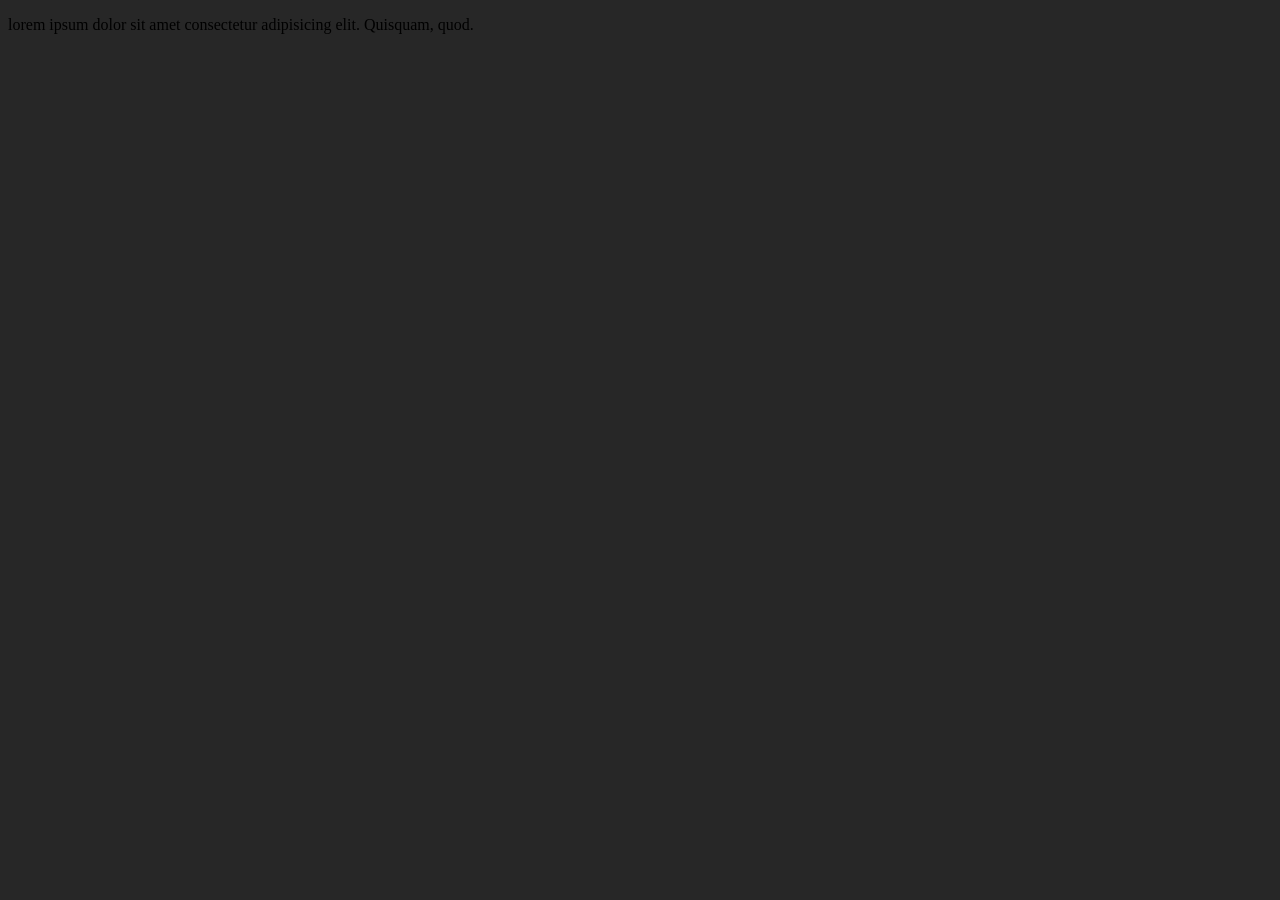
==== index.html @ 2a45dd6f "Add main content and font weight map" ====
<!DOCTYPE html>
<html lang="en">
<head>
    <meta charset="UTF-8">
    <meta http-equiv="X-UA-Compatible" content="IE=edge">
    <meta name="viewport" content="width=device-width, initial-scale=1.0">
    <link rel="stylesheet" href="main.css">
    <title>Sass Tutorial</title>
</head>
<body>
    <div class="main">
        <p>lorem ipsum dolor sit amet consectetur adipisicing elit. Quisquam, quod.</p>
    </div>
</body>
</html>
---- main.css ----
body {
   --primary-color: #272727;
 background: var(--primary-color);
}/*# sourceMappingURL=main.css.map */
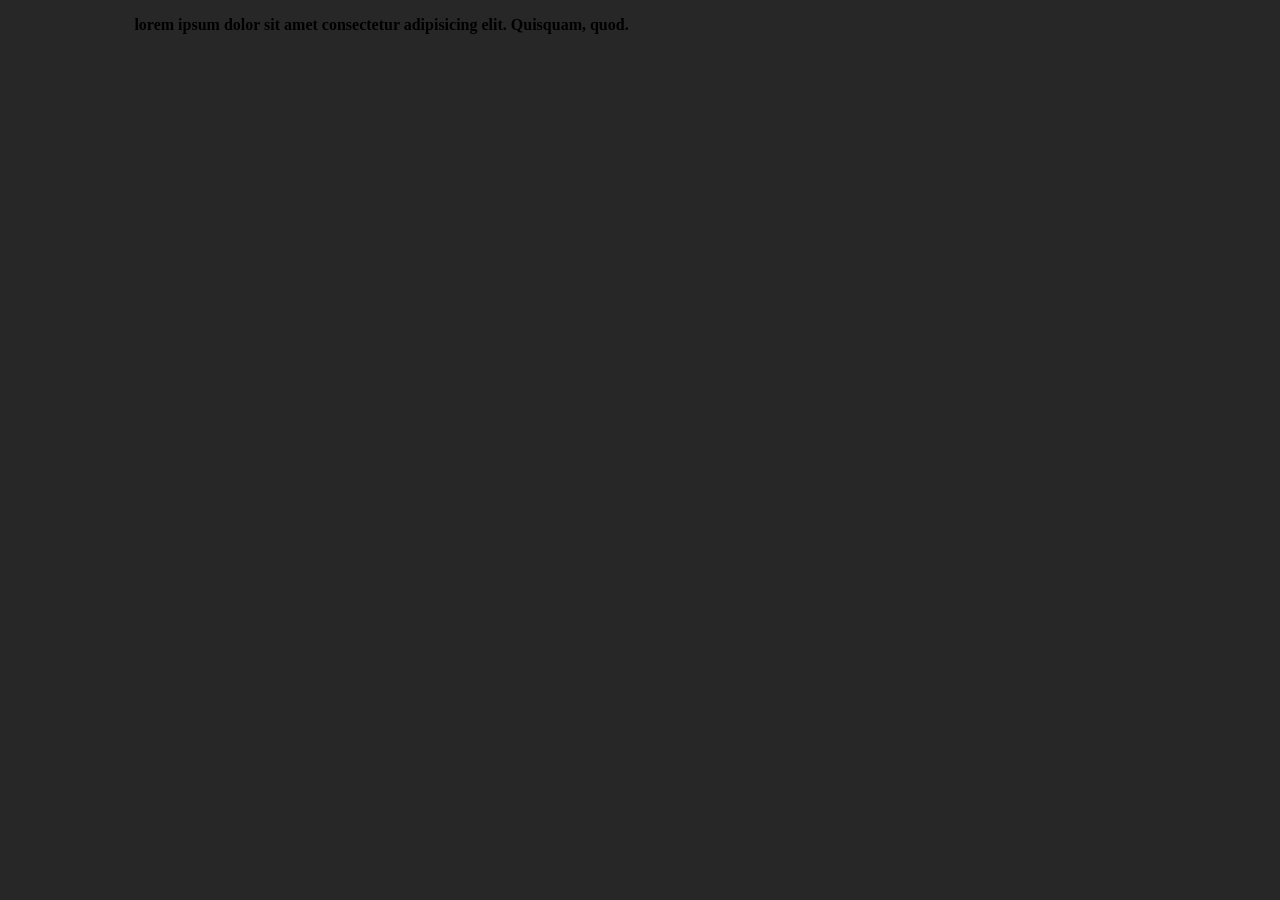
==== commit d3e9c629: "Add dedicated class for main paragraph styles" ====
--- a/index.html
+++ b/index.html
@@ -9,7 +9,7 @@
 </head>
 <body>
     <div class="main">
-        <p>lorem ipsum dolor sit amet consectetur adipisicing elit. Quisquam, quod.</p>
+        <p class="main__paragraph">lorem ipsum dolor sit amet consectetur adipisicing elit. Quisquam, quod.</p>
     </div>
 </body>
 </html>
--- a/main.css
+++ b/main.css
@@ -1,4 +1,11 @@
 body {
-   --primary-color: #272727;
- background: var(--primary-color);
+  background: #272727;
+}
+
+.main {
+  width: 80%;
+  margin: 0 auto;
+}
+.main .main__paragraph {
+  font-weight: 700;
 }/*# sourceMappingURL=main.css.map */
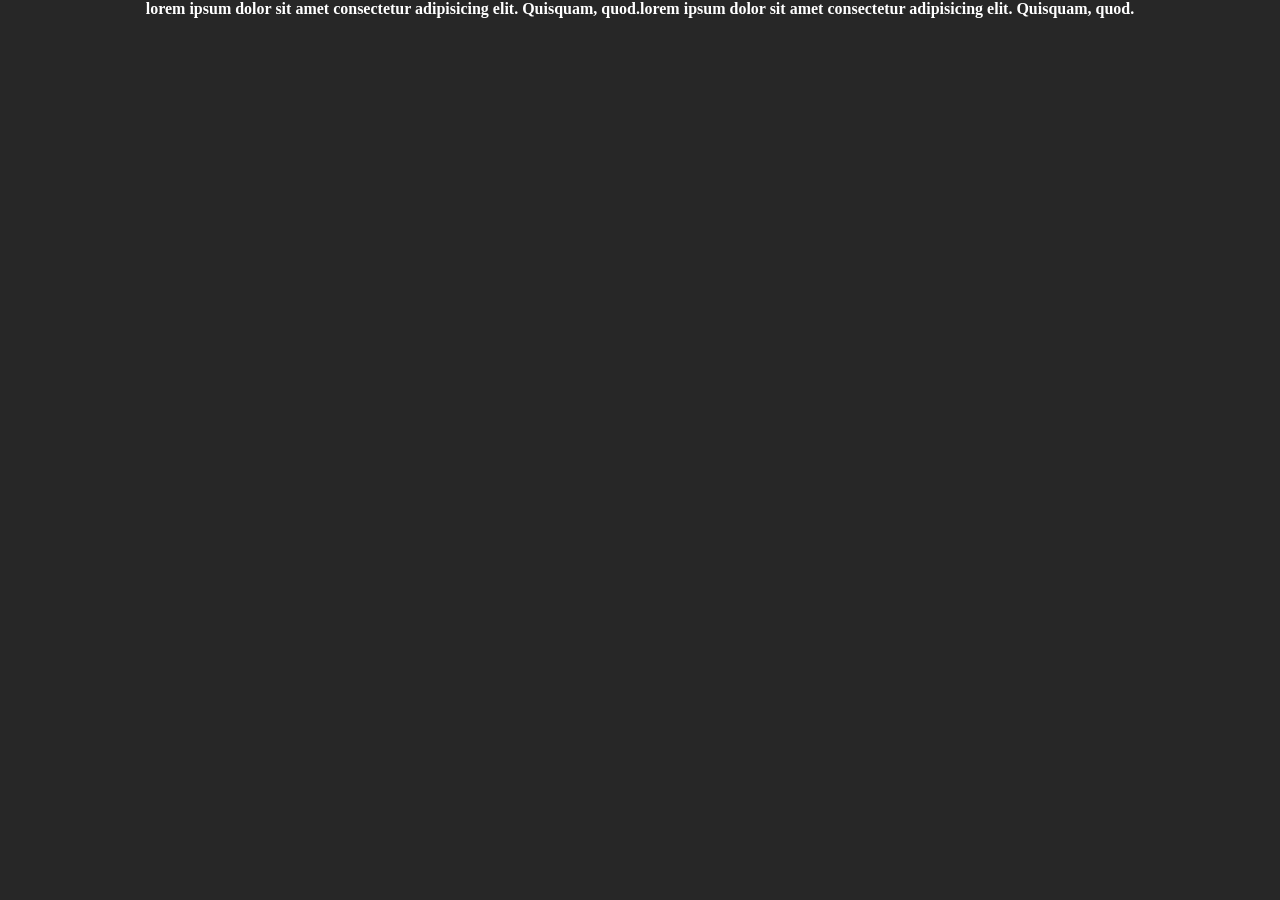
==== commit 18d0e79f: "Add flexCenter mixin with a direction argument" ====
--- a/index.html
+++ b/index.html
@@ -10,6 +10,7 @@
 <body>
     <div class="main">
         <p class="main__paragraph">lorem ipsum dolor sit amet consectetur adipisicing elit. Quisquam, quod.</p>
+        <p class="main__paragraph">lorem ipsum dolor sit amet consectetur adipisicing elit. Quisquam, quod.</p>
     </div>
 </body>
-</html>+</html>
--- a/main.css
+++ b/main.css
@@ -1,11 +1,25 @@
+* {
+  box-sizing: border-box;
+  margin: 0;
+  padding: 0;
+}
+
 body {
   background: #272727;
+  color: #ffffff;
 }
 
 .main {
+  display: flex;
+  justify-content: center;
+  align-items: center;
+  flex-direction: row;
   width: 80%;
   margin: 0 auto;
 }
 .main .main__paragraph {
   font-weight: 700;
+}
+.main .main__paragraph:hover {
+  color: #ff652f;
 }/*# sourceMappingURL=main.css.map */
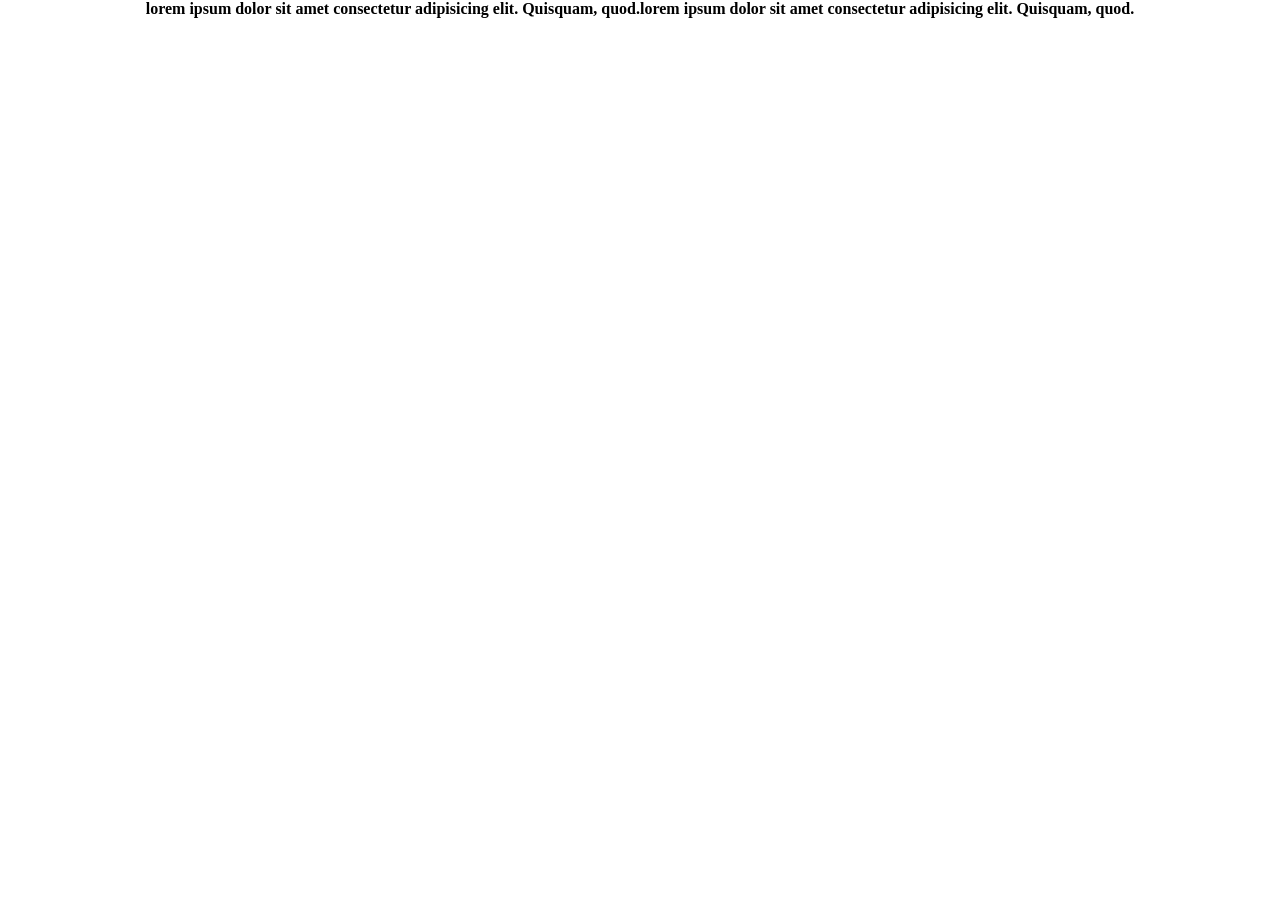
==== commit 7ced0a26: "Add conditional light-theme mixin" ====
--- a/index.html
+++ b/index.html
@@ -7,7 +7,7 @@
     <link rel="stylesheet" href="main.css">
     <title>Sass Tutorial</title>
 </head>
-<body>
+<body class="light">
     <div class="main">
         <p class="main__paragraph">lorem ipsum dolor sit amet consectetur adipisicing elit. Quisquam, quod.</p>
         <p class="main__paragraph">lorem ipsum dolor sit amet consectetur adipisicing elit. Quisquam, quod.</p>
--- a/main.css
+++ b/main.css
@@ -7,6 +7,11 @@
 body {
   background: #272727;
   color: #ffffff;
+}
+
+.light {
+  background: white;
+  color: black;
 }
 
 .main {
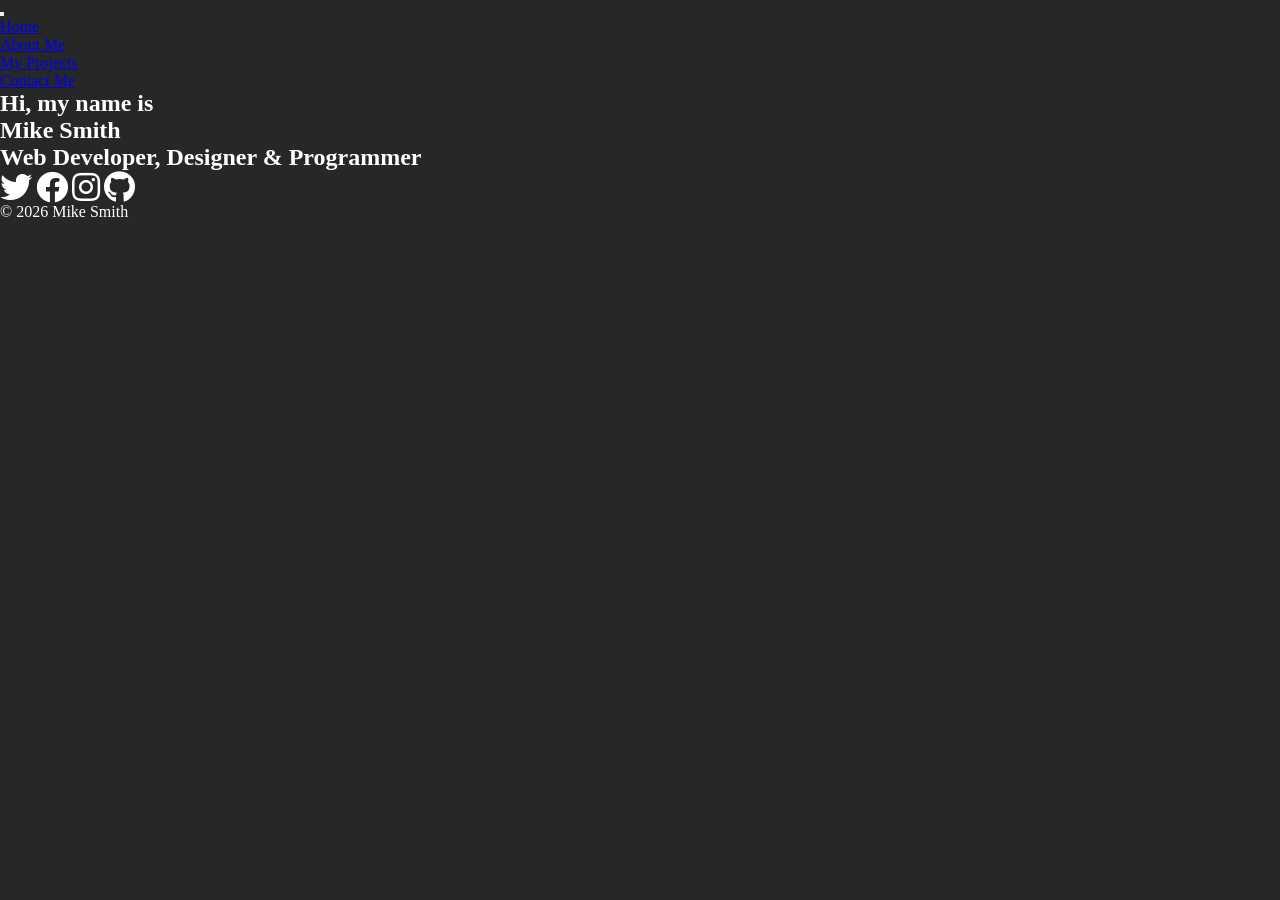
==== commit 07a7c5a0: "Create portfolio homepage HTML structure" ====
--- a/index.html
+++ b/index.html
@@ -5,12 +5,36 @@
     <meta http-equiv="X-UA-Compatible" content="IE=edge">
     <meta name="viewport" content="width=device-width, initial-scale=1.0">
     <link rel="stylesheet" href="main.css">
-    <title>Sass Tutorial</title>
+    <link rel="stylesheet" href="https://use.fontawesome.com/releases/v5.15.4/css/all.css">
+    <title>Mike Smith Portfolio</title>
 </head>
-<body class="light">
-    <div class="main">
-        <p class="main__paragraph">lorem ipsum dolor sit amet consectetur adipisicing elit. Quisquam, quod.</p>
-        <p class="main__paragraph">lorem ipsum dolor sit amet consectetur adipisicing elit. Quisquam, quod.</p>
-    </div>
+<body>
+    <header>
+        <button class="menu-btn" type="button" aria-label="Open navigation" aria-expanded="false" aria-controls="site-nav">
+            <span class="menu-btn__burger" aria-hidden="true"></span>
+        </button>
+        <nav class="nav" id="site-nav" aria-label="Main navigation">
+            <ul class="menu-nav">
+                <li class="menu-nav__item active"><a class="menu-nav__link" href="index.html" aria-current="page">Home</a></li>
+                <li class="menu-nav__item"><a class="menu-nav__link" href="about.html">About Me</a></li>
+                <li class="menu-nav__item"><a class="menu-nav__link" href="projects.html">My Projects</a></li>
+                <li class="menu-nav__item"><a class="menu-nav__link" href="contact.html">Contact Me</a></li>
+            </ul>
+        </nav>
+    </header>
+    <main>
+        <section class="home">
+            <h2>Hi, my name is</h2>
+            <h1 class="home__name">Mike <span class="home__name--last">Smith</span></h1>
+            <h2>Web Developer, Designer &amp; Programmer</h2>
+            <div class="social-icons" aria-label="Example social profiles">
+                <a role="link" tabindex="0" aria-disabled="true" aria-label="Twitter example profile"><i class="fab fa-twitter fa-2x" aria-hidden="true"></i></a>
+                <a role="link" tabindex="0" aria-disabled="true" aria-label="Facebook example profile"><i class="fab fa-facebook fa-2x" aria-hidden="true"></i></a>
+                <a role="link" tabindex="0" aria-disabled="true" aria-label="Instagram example profile"><i class="fab fa-instagram fa-2x" aria-hidden="true"></i></a>
+                <a role="link" tabindex="0" aria-disabled="true" aria-label="GitHub example profile"><i class="fab fa-github fa-2x" aria-hidden="true"></i></a>
+            </div>
+            <footer>&copy; 2026 Mike Smith</footer>
+        </section>
+    </main>
 </body>
 </html>
--- a/main.css
+++ b/main.css
@@ -19,12 +19,20 @@
   justify-content: center;
   align-items: center;
   flex-direction: row;
-  width: 80%;
+  width: 40%;
   margin: 0 auto;
 }
-.main .main__paragraph {
+@media (max-width: 800px) {
+  .main {
+    flex-direction: column;
+  }
+}
+.main .main__paragraph1, .main .main__paragraph2 {
   font-weight: 700;
 }
-.main .main__paragraph:hover {
+.main .main__paragraph1:hover, .main .main__paragraph2:hover {
+  color: pink;
+}
+.main .main__paragraph2:hover {
   color: #ff652f;
 }/*# sourceMappingURL=main.css.map */
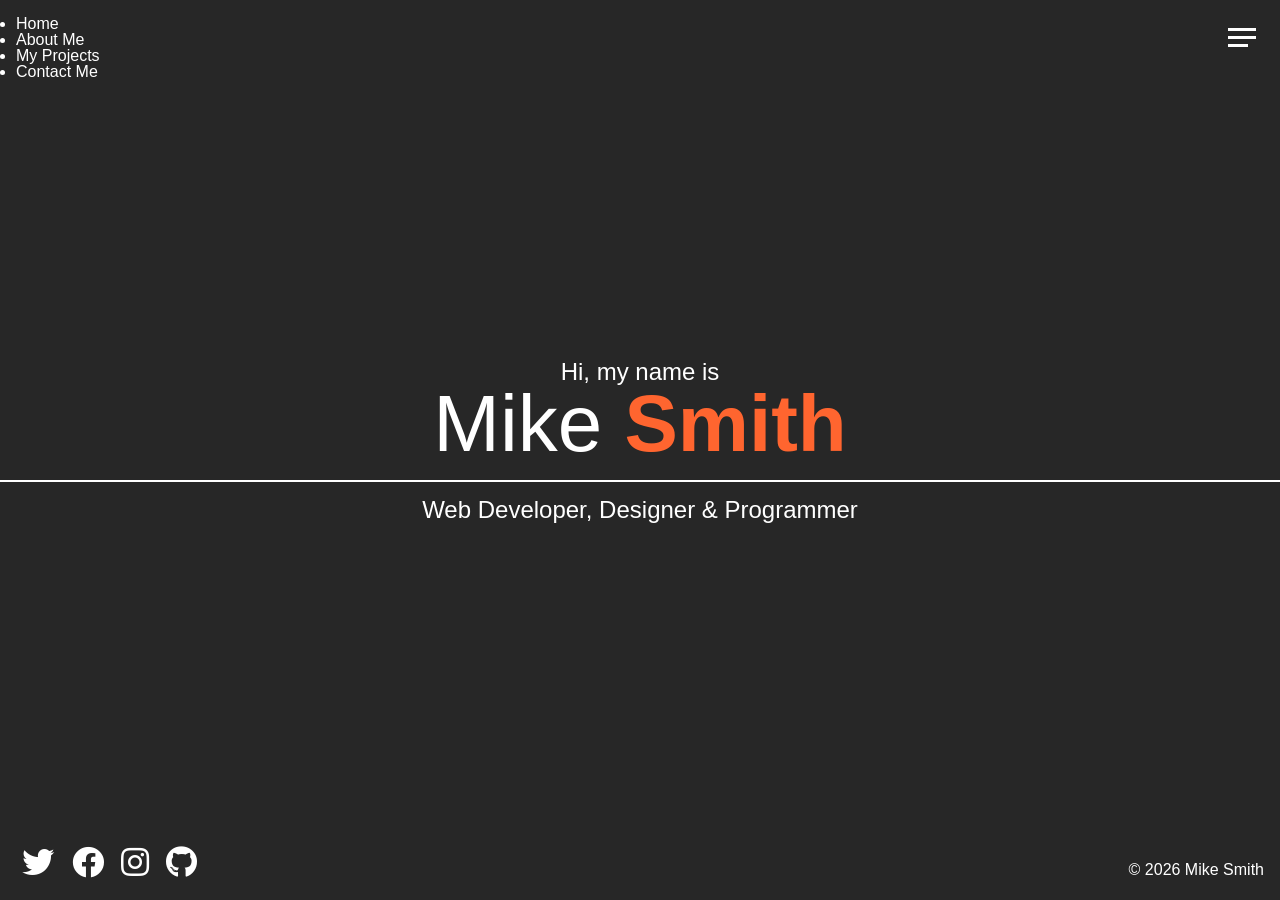
==== commit a14394ee: "Add the menu toggle function" ====
--- a/index.html
+++ b/index.html
@@ -36,5 +36,6 @@
             <footer>&copy; 2026 Mike Smith</footer>
         </section>
     </main>
+    <script src="js/main.js"></script>
 </body>
 </html>
--- a/main.css
+++ b/main.css
@@ -4,35 +4,127 @@
   padding: 0;
 }
 
+.home {
+  height: 100%;
+  padding-top: 40vh;
+  overflow: hidden;
+  text-align: center;
+  background: linear-gradient(to right, rgba(39, 39, 39, 0.9), rgba(39, 39, 39, 0.3)), url("images/model-1.jpg") center top;
+  background-size: cover;
+}
+.home__name {
+  font-size: 5rem;
+  padding-bottom: 1rem;
+  margin-bottom: 1rem;
+  border-bottom: 2px solid #fff;
+}
+.home__name--last {
+  color: #ff652f;
+  font-weight: 700;
+}
+
+.menu-btn {
+  position: absolute;
+  z-index: 1;
+  right: 1rem;
+  top: 1rem;
+  width: 44px;
+  height: 44px;
+  border: 0;
+  background: transparent;
+  cursor: pointer;
+  transition: all 0.5s ease-in-out;
+}
+.menu-btn__burger {
+  position: absolute;
+  right: 8px;
+  top: 20px;
+  width: 28px;
+  height: 3px;
+  background: #fff;
+  transition: all 0.5s ease-in-out;
+}
+.menu-btn__burger::before, .menu-btn__burger::after {
+  content: "";
+  position: absolute;
+  left: 0;
+  width: 28px;
+  height: 3px;
+  background: #fff;
+  transition: all 0.5s ease-in-out;
+}
+.menu-btn__burger::before {
+  top: -8px;
+}
+.menu-btn__burger::after {
+  top: 8px;
+  width: 20px;
+}
+.menu-btn__burger.open {
+  transform: rotate(720deg);
+  background: transparent;
+}
+.menu-btn__burger.open::before {
+  transform: translateY(8px) rotate(45deg);
+}
+.menu-btn__burger.open::after {
+  width: 28px;
+  transform: translateY(-8px) rotate(-45deg);
+}
+
 body {
   background: #272727;
-  color: #ffffff;
+  color: #fff;
+  height: 100vh;
+  font-family: "Segoe UI", Arial, sans-serif;
+  line-height: 1;
 }
 
-.light {
-  background: white;
-  color: black;
+h1, h2, h3 {
+  font-weight: 400;
 }
 
-.main {
-  display: flex;
-  justify-content: center;
-  align-items: center;
-  flex-direction: row;
-  width: 40%;
-  margin: 0 auto;
+a {
+  color: #fff;
+  text-decoration: none;
 }
-@media (max-width: 800px) {
-  .main {
-    flex-direction: column;
-  }
+
+header {
+  position: fixed;
+  z-index: 2;
+  width: 100%;
+  padding: 1rem;
 }
-.main .main__paragraph1, .main .main__paragraph2 {
-  font-weight: 700;
+
+main {
+  height: 100%;
+  width: 100%;
 }
-.main .main__paragraph1:hover, .main .main__paragraph2:hover {
-  color: pink;
+main .social-icons {
+  position: fixed;
+  bottom: 1rem;
+  left: 1rem;
 }
-.main .main__paragraph2:hover {
+main .social-icons a {
+  transition: all 0.5s ease-in-out;
+  display: inline-block;
+  padding: 0.4rem;
+}
+main .social-icons a:hover {
   color: #ff652f;
+}
+
+footer {
+  font-size: 1rem;
+  position: fixed;
+  bottom: 0.4rem;
+  right: 1rem;
+  text-align: right;
+  padding: 1rem 0;
+  color: #fff;
+}
+
+:focus-visible {
+  outline: 2px solid #ff652f;
+  outline-offset: 3px;
 }/*# sourceMappingURL=main.css.map */
